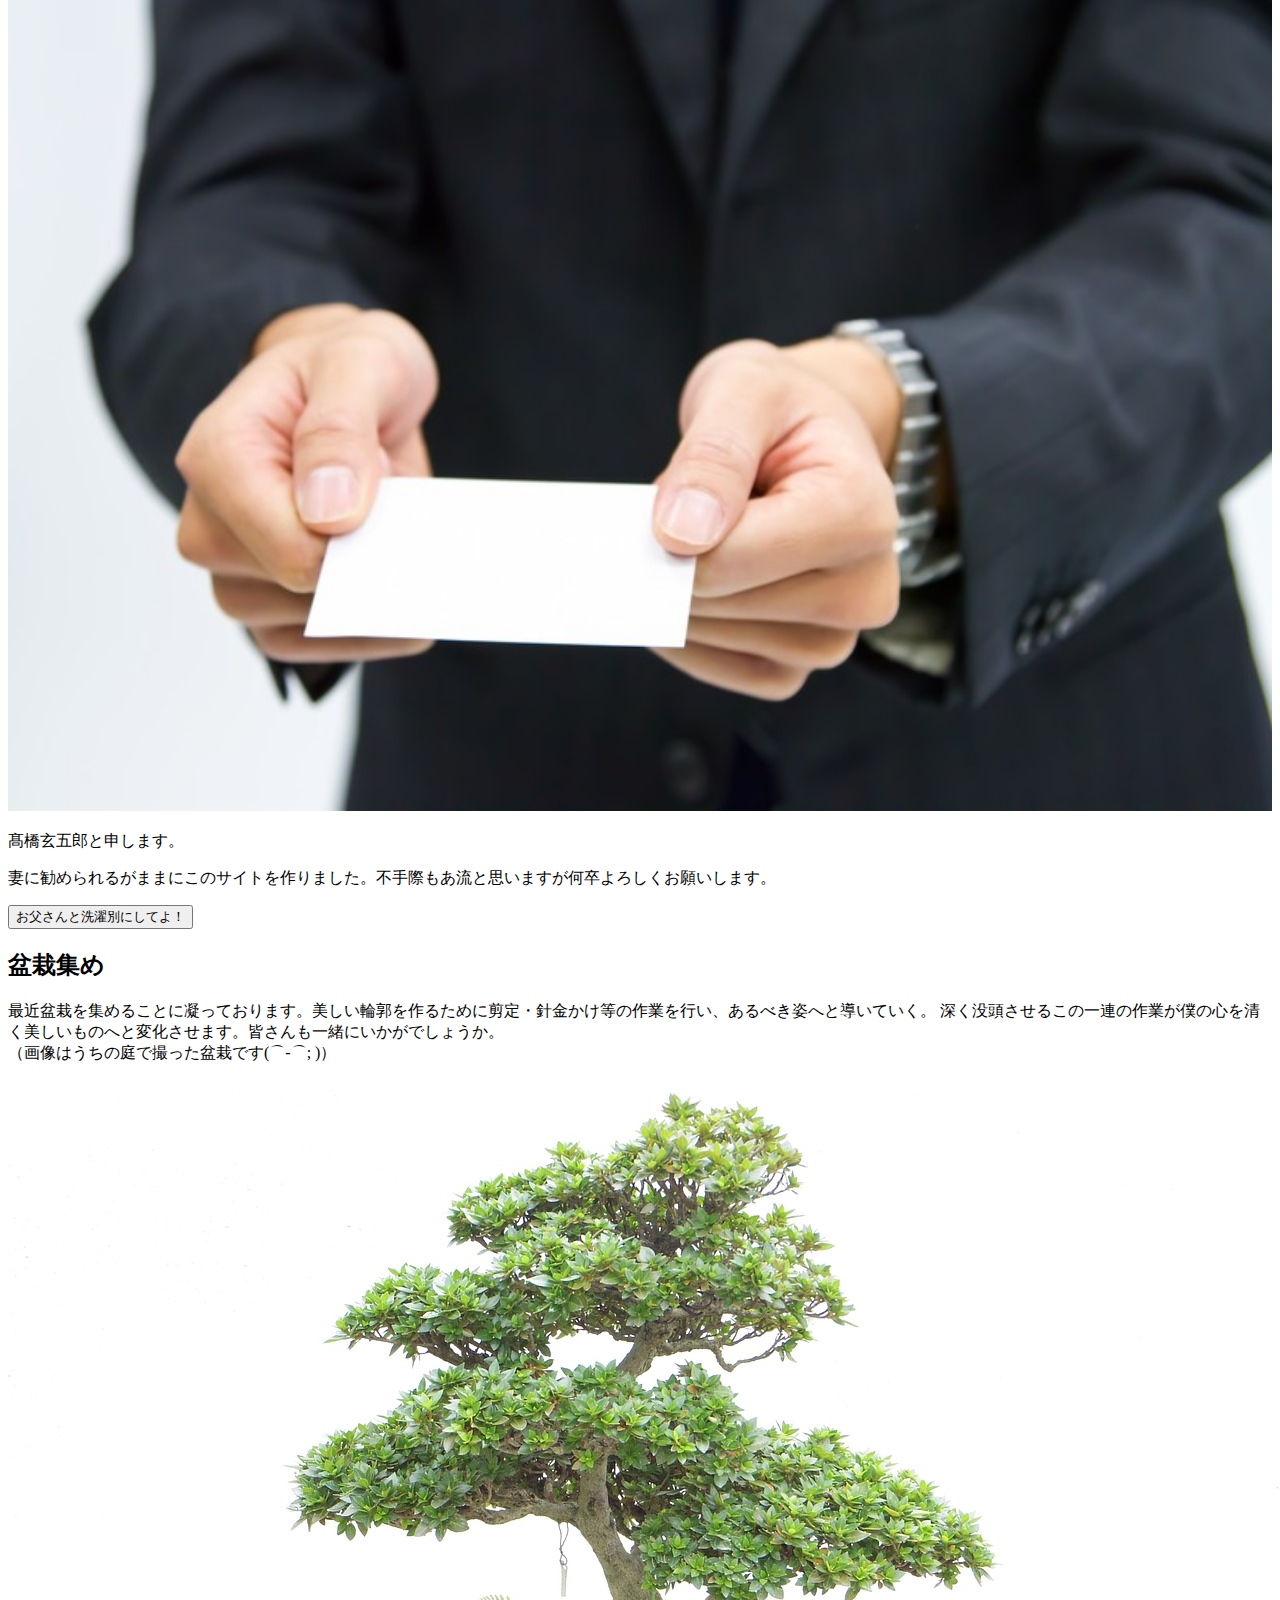
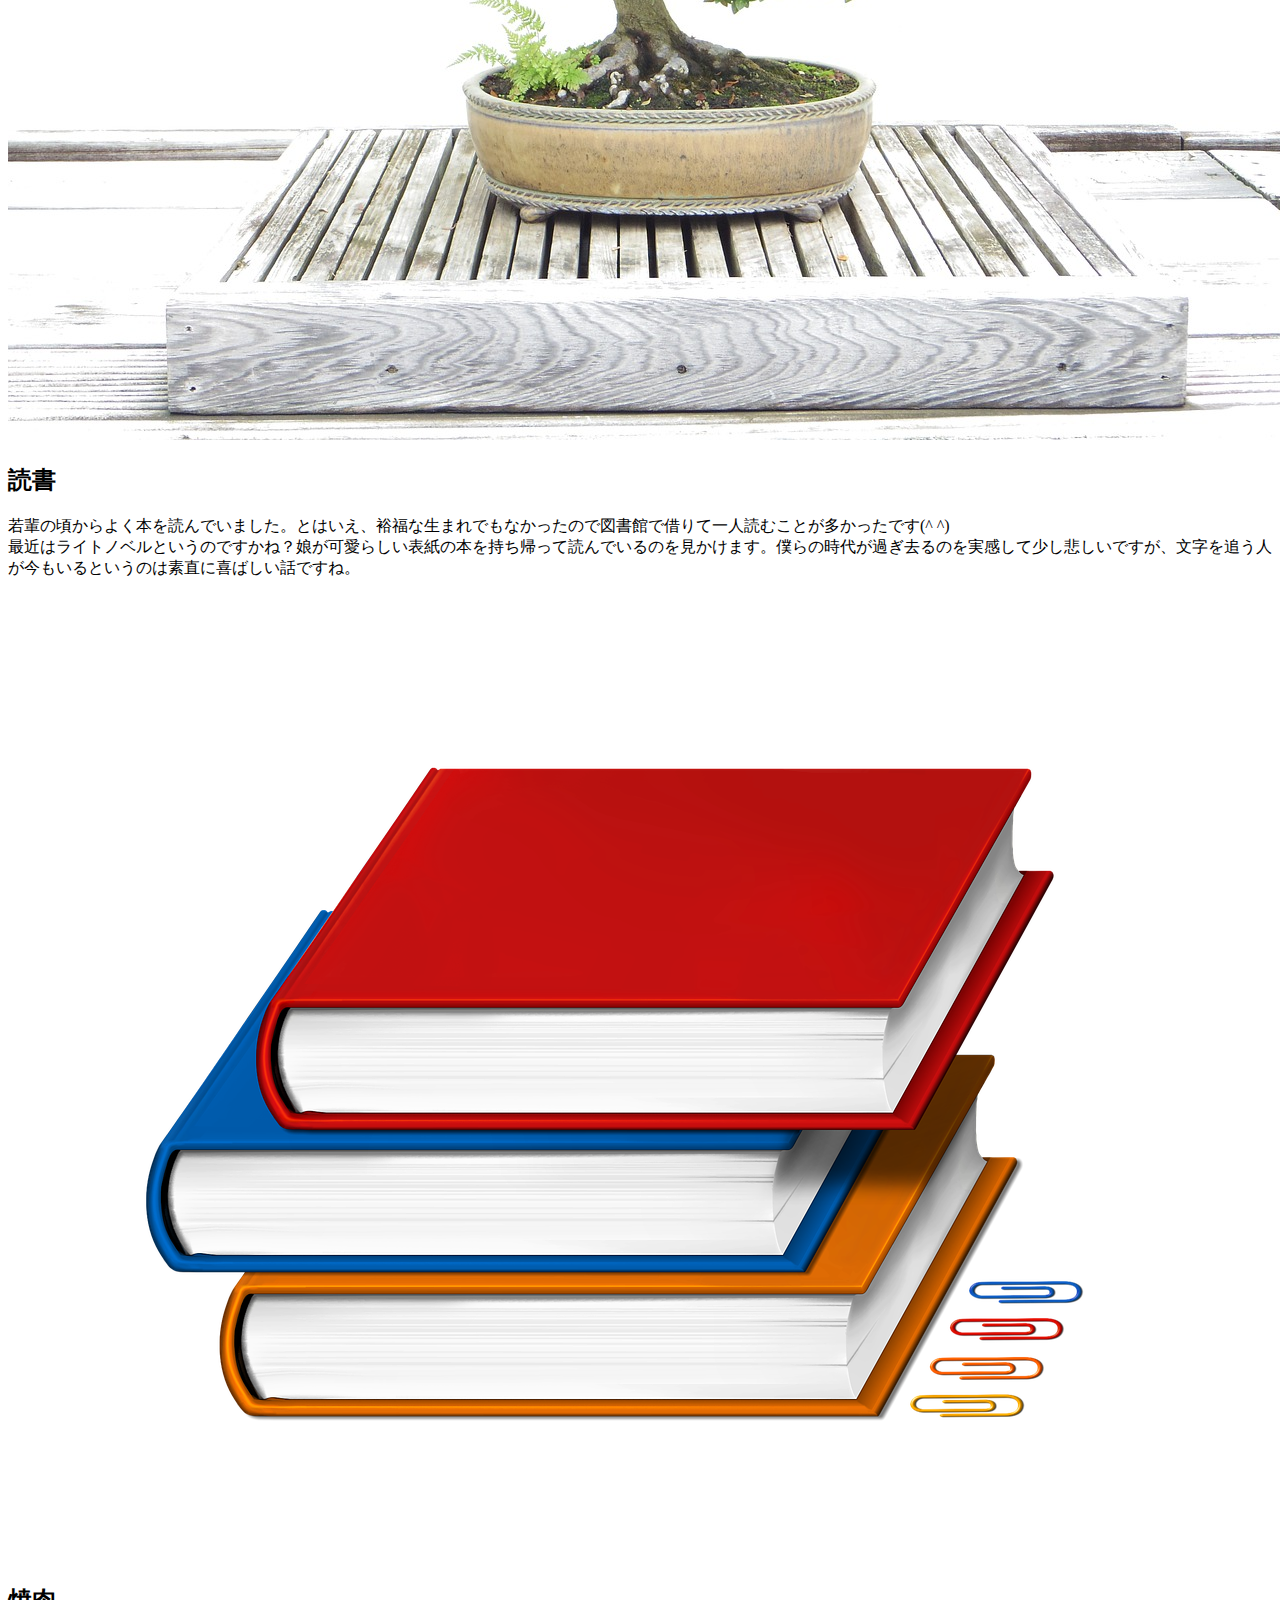
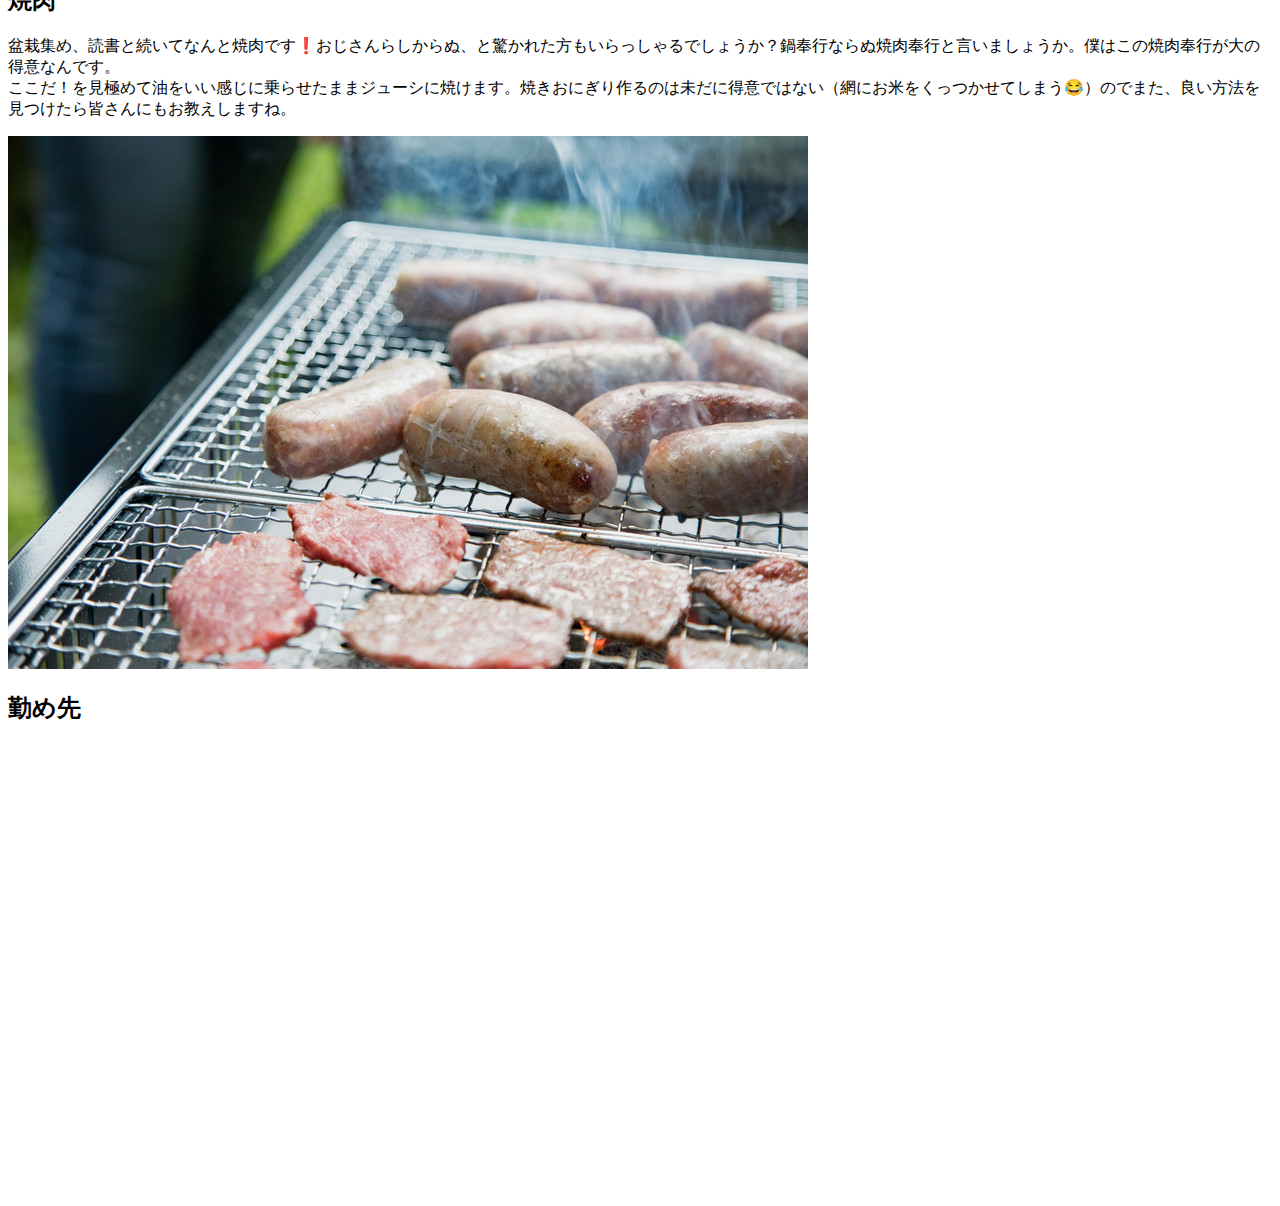
==== bs-kimura/index.html @ c206bf09 "Add files via upload" ====
<!doctype html>
<html lang="ja">
  <head>
    <meta charset="utf-8">
    <meta name="viewport" content="width=device-width, initial-scale=1">
    <link href="https://cdn.jsdelivr.net/npm/bootstrap@5.0.2/dist/css/bootstrap.min.css" rel="stylesheet" integrity="sha384-EVSTQN3/azprG1Anm3QDgpJLIm9Nao0Yz1ztcQTwFspd3yD65VohhpuuCOmLASjC" crossorigin="anonymous">
    <link rel="stylesheet" href="css/style.css">
    <title>中期課題提出</title>
  </head>
  <body>
     <header class="ml-5">
      <!--メニュー-->
      <nav class="nav fixed-top fw-bold mt-3">
        <a class="nav-link active" aria-current="page" href="#">自己紹介</a>
        <a class="nav-link" href="#">家庭のこと</a>
        <a class="nav-link" href="#">会社のこと</a>
      </nav>
      <!--/メニュー-->

      <img src="images/meisi.jpg" class="image" width="100%" margin="-40px" alt="...">
      </header>
    
  
     <main>

      <section class="zikosyoukai">
        <div class="container-fluid text-center py-5 mt-5 ml-5">
          <p class="fs-1">髙橋玄五郎と申します。</p>
          <p class="fs-6 p-3" >妻に勧められるがままにこのサイトを作りました。不手際もあ流と思いますが何卒よろしくお願いします。
          </p>

          <button class="btn btn-primary btn-big" type="button" data-bs-toggle="offcanvas" data-bs-target="#offcanvasExample" aria-controls="offcanvasExample">
            お父さんと洗濯別にしてよ！
          </button>    
          </div>
     </section>


     <section>
      <div class="container-fluid bg-dark text-white">
          <div class="container p-5">
              <div class="row">
                  <div class="col-md-8">
                      <h2>盆栽集め</h2>
                      <p>最近盆栽を集めることに凝っております。美しい輪郭を作るために剪定・針金かけ等の作業を行い、あるべき姿へと導いていく。
                        深く没頭させるこの一連の作業が僕の心を清く美しいものへと変化させます。皆さんも一緒にいかがでしょうか。<br>
                      （画像はうちの庭で撮った盆栽です(⌒-⌒; )）</p>
                  </div>
                  <div class="col-md-4">
                      <img src="images/bonsai.jpg" class="img-fluid" alt="盆栽">
                  </div>
              </div>
          </div>
      </div>
      <div class="container-fluid bg-white text-dark">
          <div class="container p-5">
              <div class="row">
                  <div class="col-md-8  order-md-2">
                      <h2>読書</h2>
                      <p>若輩の頃からよく本を読んでいました。とはいえ、裕福な生まれでもなかったので図書館で借りて一人読むことが多かったです(^ ^)
                        <br>最近はライトノベルというのですかね？娘が可愛らしい表紙の本を持ち帰って読んでいるのを見かけます。僕らの時代が過ぎ去るのを実感して少し悲しいですが、文字を追う人が今もいるというのは素直に喜ばしい話ですね。
                      </p>
                  </div>
                  <div class="col-md-4  order-md-1">
                      <img src="images/books.png" class="img-fluid" alt="curry">
                  </div>
              </div>
          </div>
      </div>
      <div class="container-fluid bg-dark text-white">
          <div class="container p-5">
              <div class="row">
                  <div class="col-md-8">
                      <h2>焼肉</h2>
                      <p>盆栽集め、読書と続いてなんと焼肉です❗️おじさんらしからぬ、と驚かれた方もいらっしゃるでしょうか？鍋奉行ならぬ焼肉奉行と言いましょうか。僕はこの焼肉奉行が大の得意なんです。<br>
                      ここだ！を見極めて油をいい感じに乗らせたままジューシに焼けます。焼きおにぎり作るのは未だに得意ではない（網にお米をくっつかせてしまう😂）のでまた、良い方法を見つけたら皆さんにもお教えしますね。</p>
                  </div>
                  <div class="col-md-4">
                      <img src="images/yakiniku.jpg" class="img-fluid" alt="curry">
                  </div>
              </div>
          </div>
      </div>
  </section>

  <section>
      <div>
          <h2 class="text-center p-5 mt-5 fs-5">勤め先</h2>
          <iframe src="https://www.google.com/maps/embed?pb=!1m18!1m12!1m3!1d2364.6996798540913!2d130.71955394298953!3d32.7958975262499!2m3!1f0!2f0!3f0!3m2!1i1024!2i768!4f13.1!3m3!1m2!1s0x3540f3f4a78358ef%3A0x387ad8dc3fc9f5f1!2z54aK5pys44OH44K244Kk44Oz5bCC6ZaA5a2m5qCh!5e0!3m2!1sja!2sjp!4v1663220669583!5m2!1sja!2sjp" width="100%" height="450" style="border:0;" allowfullscreen="" loading="lazy" referrerpolicy="no-referrer-when-downgrade"></iframe>
      </div>
  </section>

     </main>

     <footer>

     </footer>

    <script src="https://cdn.jsdelivr.net/npm/bootstrap@5.0.2/dist/js/bootstrap.bundle.min.js" integrity="sha384-MrcW6ZMFYlzcLA8Nl+NtUVF0sA7MsXsP1UyJoMp4YLEuNSfAP+JcXn/tWtIaxVXM" crossorigin="anonymous"></script>
  </body>
</html>
---- bs-kimura/css/style.css ----
.image{margin-top: -60px;}
.zikosyoukai{ background-image: url(images/myname.jpg);}
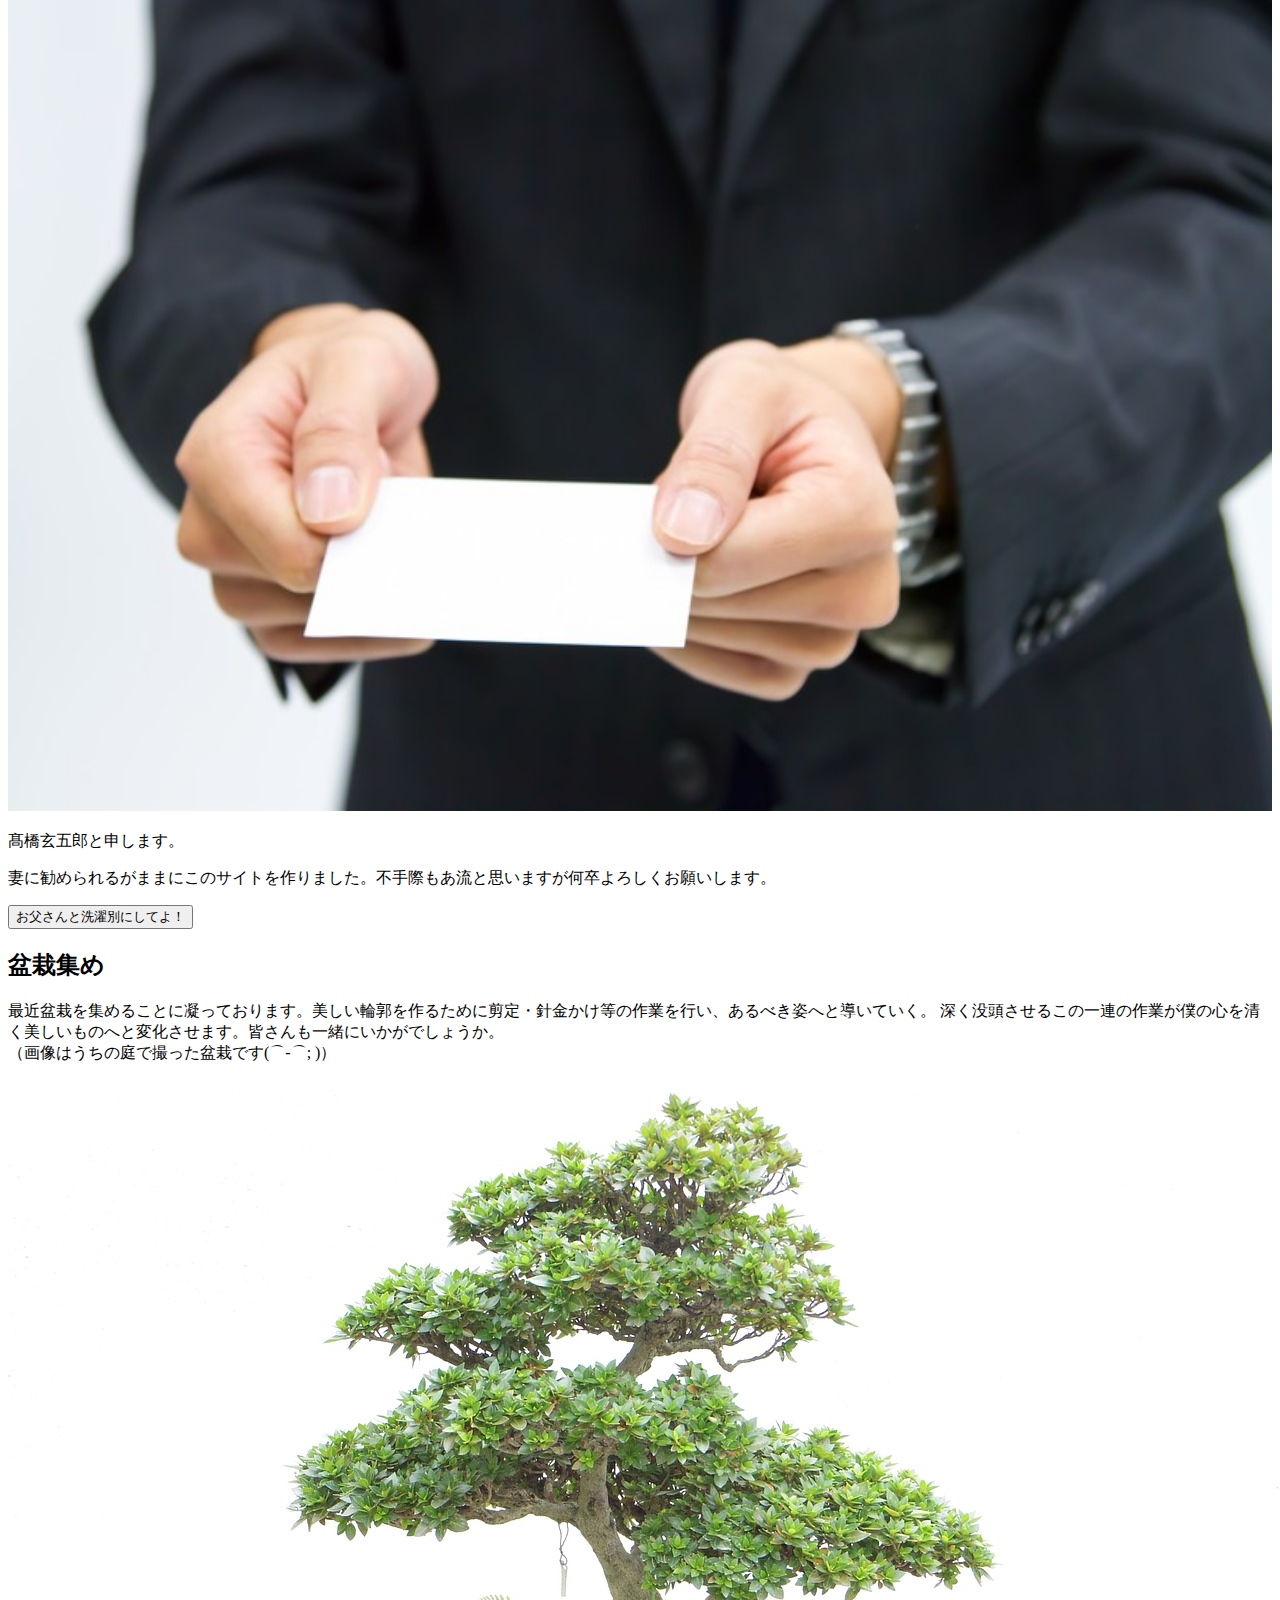
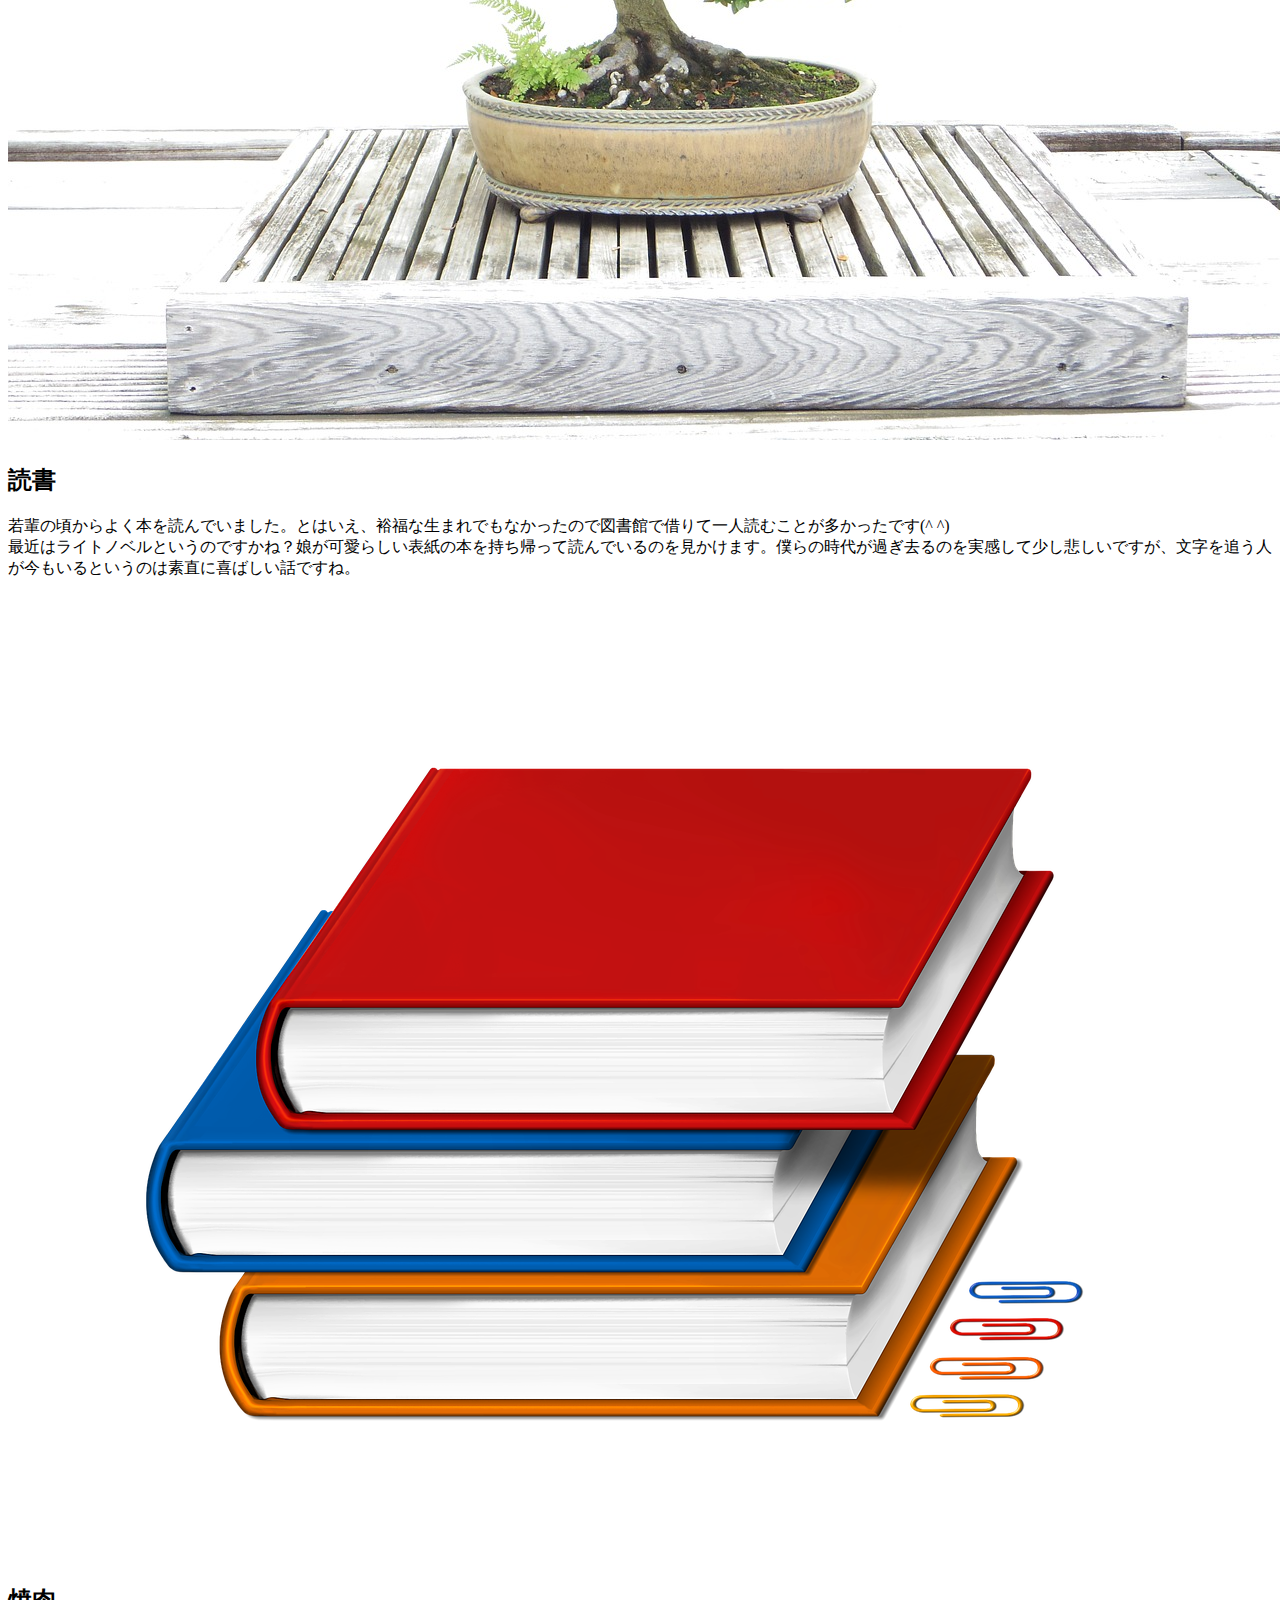
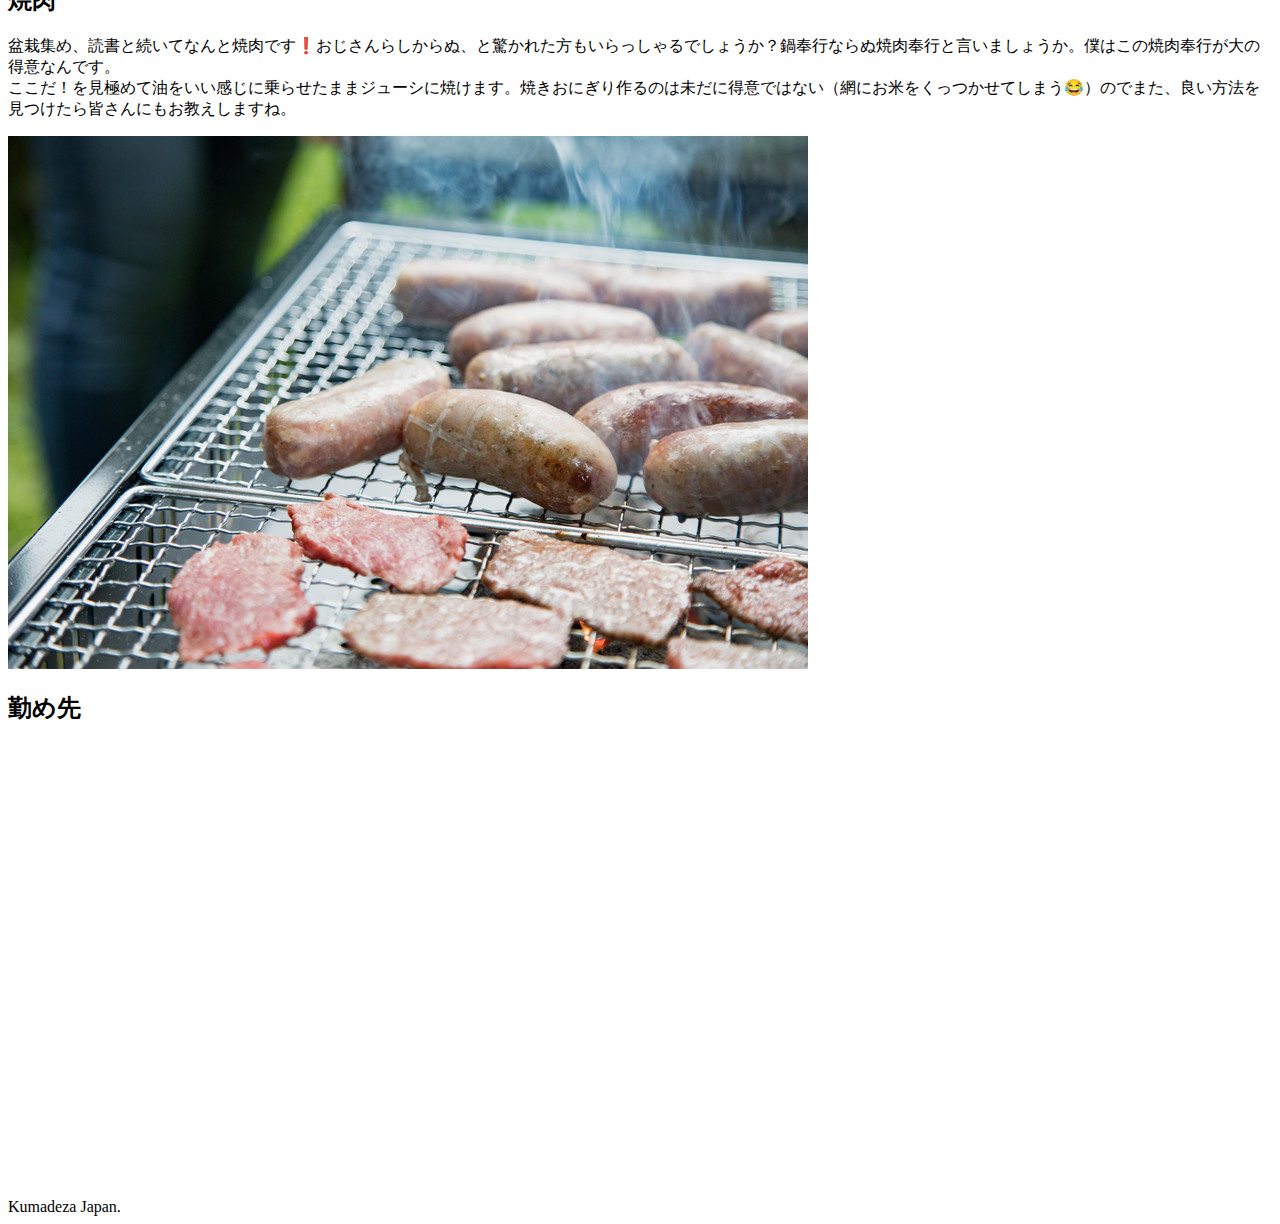
==== commit 6e46076f: "Add files via upload" ====
--- a/bs-kimura/index.html
+++ b/bs-kimura/index.html
@@ -93,8 +93,10 @@
      </main>
 
      <footer>
-
-     </footer>
+            <div class="text-center p-5 bg-dark text-white mt-5">
+                Kumadeza Japan.
+            </div>
+        </footer>
 
     <script src="https://cdn.jsdelivr.net/npm/bootstrap@5.0.2/dist/js/bootstrap.bundle.min.js" integrity="sha384-MrcW6ZMFYlzcLA8Nl+NtUVF0sA7MsXsP1UyJoMp4YLEuNSfAP+JcXn/tWtIaxVXM" crossorigin="anonymous"></script>
   </body>
